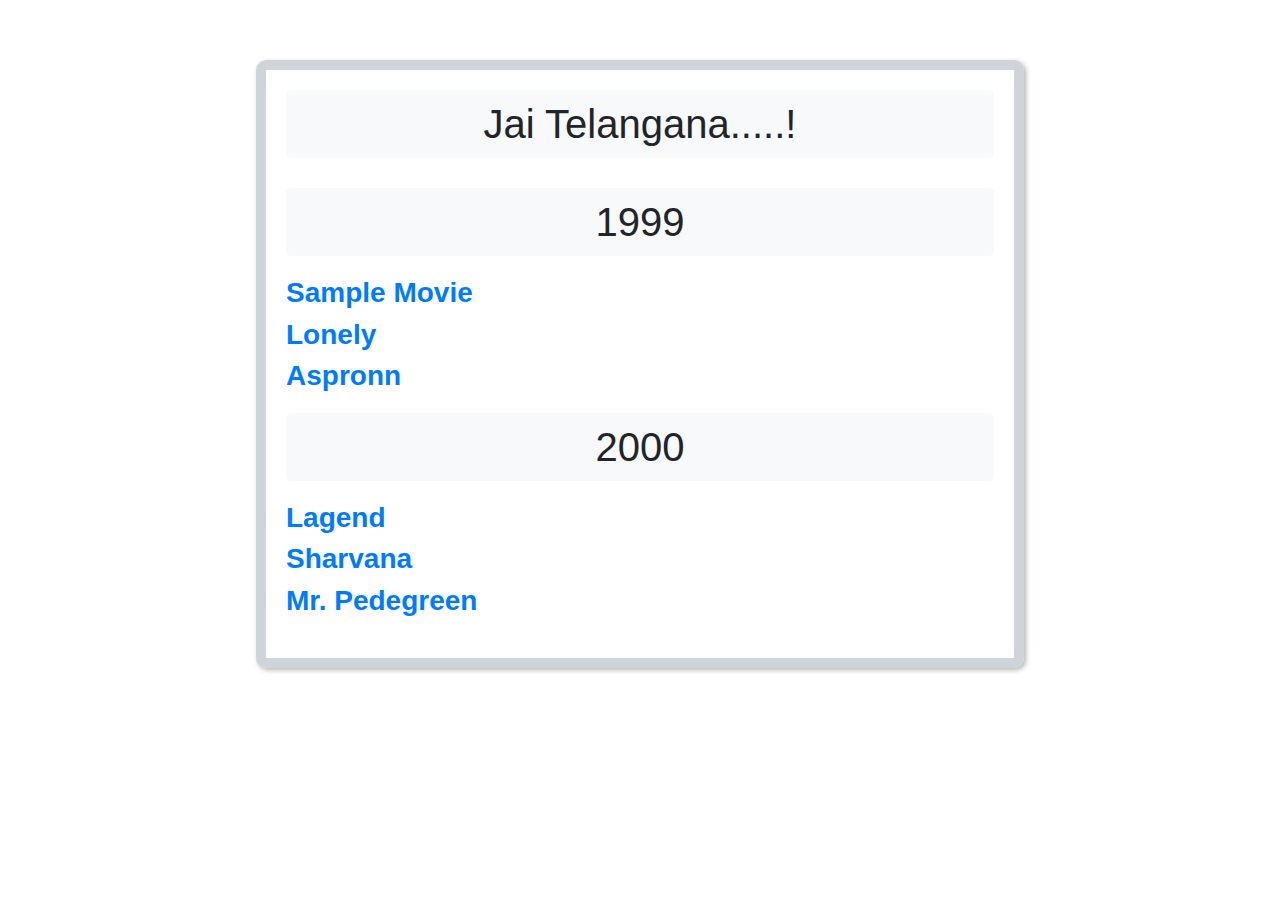
==== del.html @ a075328f "first commit" ====
<!DOCTYPE html>
<html lang="en">

<head>
    <meta charset="UTF-8">
    <meta name="viewport" content="width=device-width, initial-scale=1.0">
    <title>Jai Telangana.....!</title>
    <link rel="stylesheet" href="https://maxcdn.bootstrapcdn.com/bootstrap/4.5.2/css/bootstrap.min.css">
    <style>
        .main {
            width: 60%;
            margin: 60px auto;
            border-radius: 10px;
            border: 10px solid #ced4da;
            box-shadow: 2px 2px 5px rgba(0, 0, 0, 0.3);
            padding: 20px;
        }

        .main-h1 {
            text-align: center;
            margin-bottom: 30px;
        }

        .year {
            margin-bottom: 20px;
        }

        .movie-name h3 {
            color: #007bff;
            font-weight: bold;
        }

        h1 {
            background-color: #f8f9fa;
            text-align: center;
            padding: 10px 0;
            margin-bottom: 20px;
            border-radius: 5px;
        }
    </style>
</head>

<body>
    <div class="main">
        <h1 class="main-h1">Jai Telangana.....!</h1>

        <div class="year">
            <h1>1999</h1>
            <div class="movie-name">
                <h3>Sample Movie</h3>
                <h3>Lonely</h3>
                <h3>Aspronn</h3>
            </div>
        </div>

        <div class="year">
            <h1>2000</h1>
            <div class="movie-name">
                <h3>Lagend</h3>
                <h3>Sharvana</h3>
                <h3>Mr. Pedegreen</h3>
            </div>
        </div>
    </div>
</body>

</html>
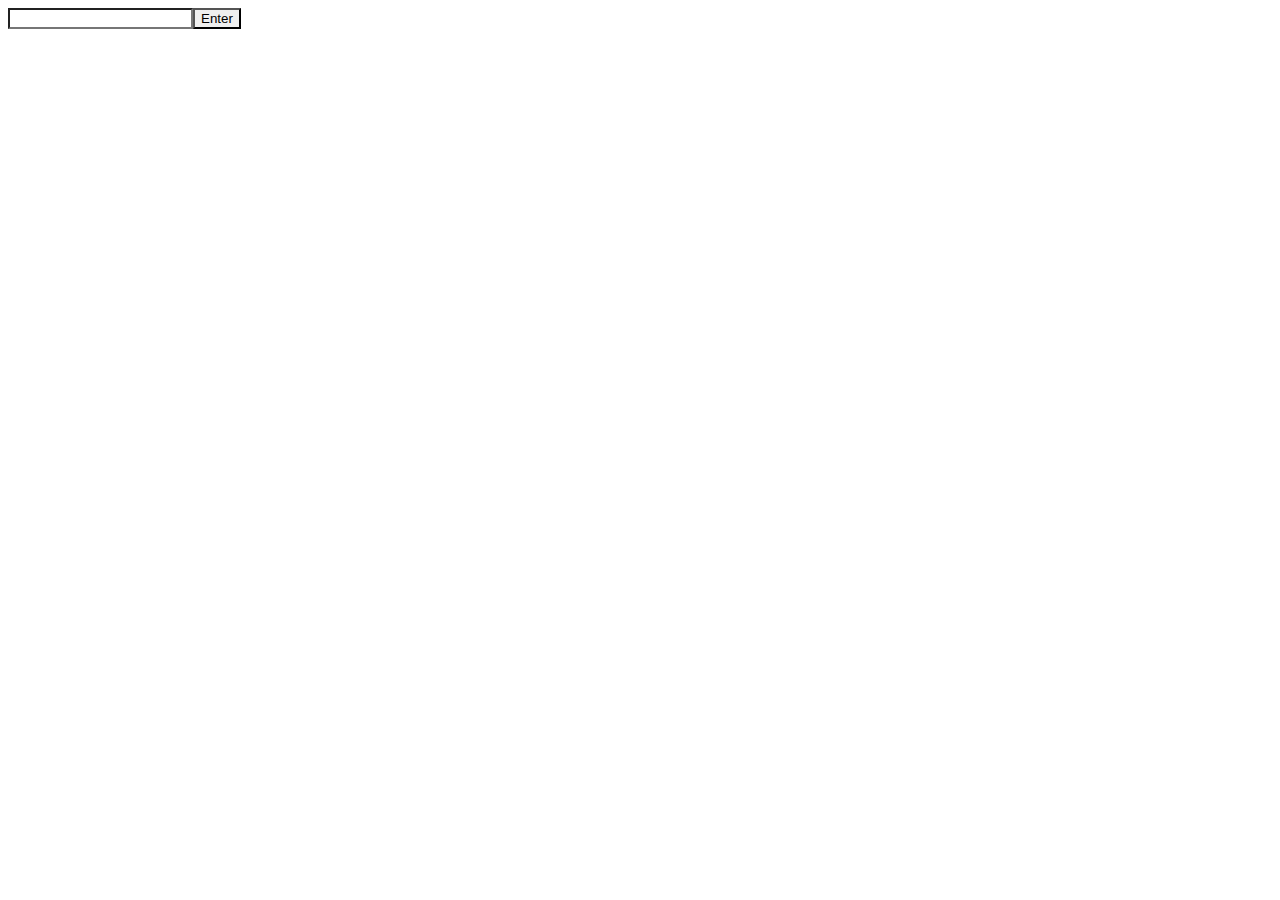
==== commit ef1b7403: "day 2" ====
--- a/del.html
+++ b/del.html
@@ -1,67 +1,40 @@
 <!DOCTYPE html>
-<html lang="en">
+<html>
 
 <head>
-    <meta charset="UTF-8">
-    <meta name="viewport" content="width=device-width, initial-scale=1.0">
-    <title>Jai Telangana.....!</title>
-    <link rel="stylesheet" href="https://maxcdn.bootstrapcdn.com/bootstrap/4.5.2/css/bootstrap.min.css">
+    <title>Input with Enter Button</title>
     <style>
-        .main {
-            width: 60%;
-            margin: 60px auto;
-            border-radius: 10px;
-            border: 10px solid #ced4da;
-            box-shadow: 2px 2px 5px rgba(0, 0, 0, 0.3);
-            padding: 20px;
+        /* Style to combine input and button without space */
+        #inputContainer {
+            display: flex;
         }
 
-        .main-h1 {
-            text-align: center;
-            margin-bottom: 30px;
+        #myInput {
+            border-top-right-radius: 0;
+            border-bottom-right-radius: 0;
         }
 
-        .year {
-            margin-bottom: 20px;
-        }
-
-        .movie-name h3 {
-            color: #007bff;
-            font-weight: bold;
-        }
-
-        h1 {
-            background-color: #f8f9fa;
-            text-align: center;
-            padding: 10px 0;
-            margin-bottom: 20px;
-            border-radius: 5px;
+        #enterButton {
+            border-top-left-radius: 0;
+            border-bottom-left-radius: 0;
         }
     </style>
 </head>
 
 <body>
-    <div class="main">
-        <h1 class="main-h1">Jai Telangana.....!</h1>
 
-        <div class="year">
-            <h1>1999</h1>
-            <div class="movie-name">
-                <h3>Sample Movie</h3>
-                <h3>Lonely</h3>
-                <h3>Aspronn</h3>
-            </div>
-        </div>
+    <div id="inputContainer">
+        <input type="text" id="myInput">
+        <button id="enterButton" onclick="handleButtonClick()">Enter</button>
+    </div>
 
-        <div class="year">
-            <h1>2000</h1>
-            <div class="movie-name">
-                <h3>Lagend</h3>
-                <h3>Sharvana</h3>
-                <h3>Mr. Pedegreen</h3>
-            </div>
-        </div>
-    </div>
+    <script>
+        function handleButtonClick() {
+            var inputValue = document.getElementById("myInput").value;
+            alert("Entered value: " + inputValue);
+        }
+    </script>
+
 </body>
 
 </html>